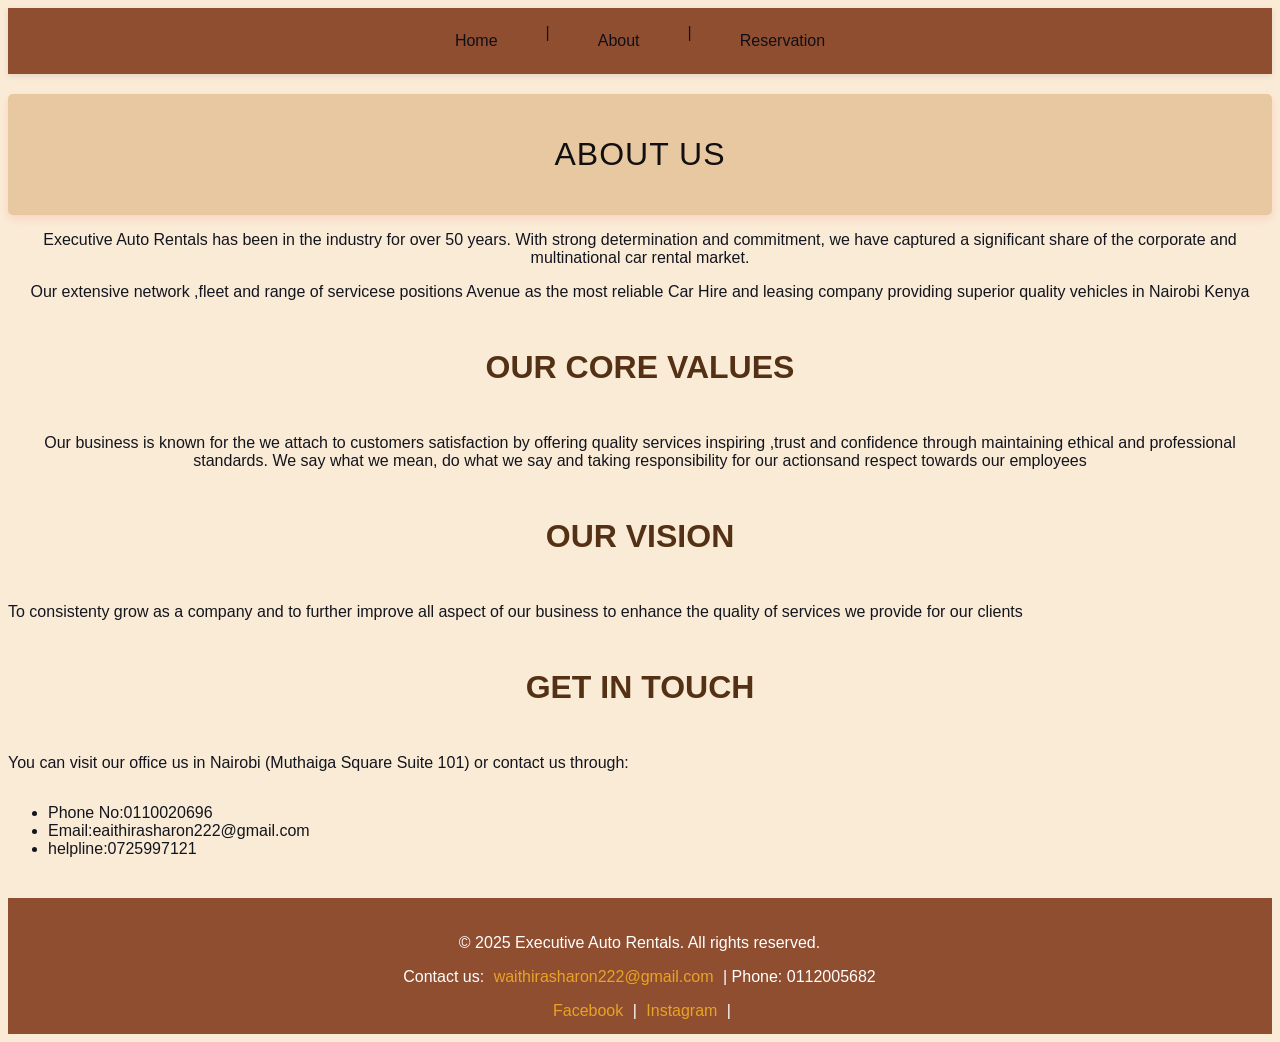
==== about.html @ d2ec5785 "Initial commit" ====
<!DOCTYPE html>
<html lang="en">

<head>
    <meta charset="UTF-8">
    <meta name="viewport" content="width=device-width, initial-scale=1.0">
    <title>ABOUT</title>
    <link rel="stylesheet" href="styles/index.css">
</head>

<body class="body">
    <nav class="nav">
        <a href="index.html">Home</a> |
        <a href="about.html">About</a> |
        <a href="reservation.html">Reservation</a>
    </nav>
    <header class="head">
        <p>ABOUT US</P>
    </header>
    <main>
        <section>
            <div class="para">
                <p>Executive Auto Rentals has been in the industry for over 50 years. With strong determination and
                    commitment, we have captured a significant share of the corporate and multinational car rental
                    market. </p>
                <p>Our extensive network ,fleet and range of servicese positions Avenue as the most reliable Car Hire
                    and leasing company providing superior quality vehicles in Nairobi Kenya</p>
            </div>
            <div>
                <p class="values">OUR CORE VALUES </p>
                <p class="para"> Our business is known for the we attach to customers satisfaction by offering quality
                    services inspiring ,trust and confidence through maintaining ethical and professional standards. We
                    say what we mean, do what we say and taking responsibility for our actionsand respect towards our
                    employees</p>
            </div>
            <div>
                <p class=values>OUR VISION</p>
                <p class="para">To consistenty grow as a company and to further improve all aspect of our business to
                    enhance the quality of services we provide for our clients</p>
            </div>
            <div>
                <p class="values">GET IN TOUCH</p>
                <p class="para">You can visit our office us in Nairobi (Muthaiga Square Suite 101) or contact us
                    through:
                <ul>
                    <li> Phone No:0110020696</li>
                    <li>Email:eaithirasharon222@gmail.com</li>
                    <li>helpline:0725997121</li>
                </ul>
                </p>
            </div>

        </section>
    </main>


    <footer class="footer">
        <div class="footer-content">
            <p>&copy; 2025 Executive Auto Rentals. All rights reserved.</p>
            <p>Contact us: <a href="mailto:waithirasharon222@gmail.com">waithirasharon222@gmail.com</a> | Phone:
                0112005682</p>
            <div class="social-links">
                <a href="#" target="_blank">Facebook</a> |
                <a href="#" target="_blank">Instagram</a> |
            </div>
        </div>
    </footer>
    <script src="styles/scripts.js"></script>
</body>

</html>
---- styles/index.css ----
.body {
    background-color: antiquewhite;
    color: #13151e;
    font-family: 'Segoe UI', Tahoma, Geneva, Verdana, sans-serif;
  }
  .nav{
    background-color: #904e30;
  padding: 1rem 2rem;
  display: flex;
  justify-content: center;
  gap: 2rem;
  box-shadow: 0 2px 6px rgba(37, 35, 32, 0.1);
  position: sticky;
  top: 0;
  z-index: 100;
}
.nav a {
    text-decoration: none;
    color: #0f0f18;
    font-size: 1rem;
    padding: 0.5rem 1rem;
    transition: all 0.3s ease;
    border-radius: 8px;
  }
  .nav a:hover {
    background-color: #f16d25;
    color: #291010;
  }
  .logo {
    width: 180px;
    height: 80px;
    margin-bottom: 15px;
    filter: drop-shadow(2px 2px 4px rgba(0,0,0,0.2));
  }
  .title {
    font-size: 2.5rem;
    font-weight: bold;
    letter-spacing: 1.2px;
    color: #222;
    margin: 0;
  }
  .head{
    
    font-family: 'Segoe UI', Tahoma, Geneva, Verdana, sans-serif;
  font-size: 2rem; 
  font-weight: 400; 
  
  text-align: center; 
  color: #110f0f; 
  padding: 10px 5px;
  background-color:rgb(231, 200, 160);
  margin-top: 20px; 
  border-radius: 5px; 
  box-shadow: 0px 4px 10px rgba(233, 23, 23, 0.1); 
  letter-spacing: 1px;
}
.slogan{
    color:#171e7a;
    font-family: 'Dancing Script', cursive;
    font-size: 1rem;
    display: inline-block; 
    font-style: italic; 
    font-weight: 500; 
}
.about{
display: flex;
  justify-content: space-between;
  align-items: center;
  padding: 6px;
  

  background-color:#b77e56 ;
  
}
.our{
    justify-content: center;
    text-align: center;
    font-weight: 600;
    font-size: 2rem; 
}
.us{
    justify-content: center;
    text-align: center;
    font-weight: 600;
    font-size: 2rem; 
    color: #5e3514;

}
.para{
    justify-content: center;
    text-align: center;
    display: inline-block; 

}
.values{
    justify-content: center;
    text-align: center;
    font-weight: 600;
    font-size: 2rem; 
    color: #543114;

  

}
   .map{ justify-content:left;
    text-align:left;
    display:inline-flexbox;
}
.font{justify-content: center;
    text-align: center;
    font-weight: 400;
    font-size: 2rem; 
    z-index: 100;
    color:#672727

}
.profile-box {
  width: 300px;
  height: 400px;
  border: 2px solid #ccc;
  border-radius: 15px;
  padding: 15px;
  box-shadow: 0 4px 8px rgba(0,0,0,0.1);
  text-align: center;
  background-color: #f9f9f9;
}
.profile-image {
  width: 100%;
  object-fit:cover;
  height:25px;
  border-radius: 10px;
}
.profile-info h3 {
  margin: 5px 0;
  font-size: 1.2em;
}
.profile-info p {
  font-size: 0.95em;
  color: #050505;
}
.image-grid {
  display: grid;
  grid-template-columns: repeat( 2,1fr) ; 
  gap: 15px; 
  max-width: 600px; 
  margin: auto;
  padding: 20px;
}

.image-grid img {
  width: 100%;
  height: auto;
  border-radius: 10px; 
  box-shadow: 0 4px 8px rgba(0, 0, 0, 0.1); 
}
.reserve{

    font-family: 'Playfair Display', serif;
    font-style: italic;
    justify-content: center;
    text-align: center;
  
}
.start{
  justify-content: center;
  font-weight: 600;
  text-align: center;
  color: #b80f0f;


}
.rent{
  font-weight: 300;
  font-size: 1.5rem;
  text-align: center;
}
.container{
  border-radius: 20px;
  padding: 35px;
  max-width: 500px;
  
  margin-top: 20px;
  justify-items: center;
justify-content: center;
gap: 30px;
background-color: rgb(240, 207, 145);

}
.group{
  display: flex;
  margin: 15px;
  flex-direction: column;
  width: 500px;
  

  justify-content: left;
}
label{
  margin-bottom:8px;
  font-weight: 500;
  
}
.submit{
  color: red ;
  padding: 10px 20px;
  text-align: center;
  color: rgb(168, 7, 7);
  border: none;
  border-radius: 8px;
  cursor: pointer;
  font-weight: bold;
}
.submit button:hover {
  background-color: #af6d21;
}

.class{
  align-items: center;
  margin: 0;
  justify-content: center;
  background-color: wheat;
  display: flex;
  color: #13151e;
  font-family: 'Segoe UI', Tahoma, Geneva, Verdana, sans-serif;
  flex-direction: column;
  min-height: 100vh;
}

.footer {
  background-color: #904e30;; 
  color: #fff;
  padding: 20px 10px;
  text-align: center;
  
  margin-top: 40px;
  font-family: 'Segoe UI', Tahoma, Geneva, Verdana, sans-serif;
}
.index{
  width:100%;
}

.footer a {
  color: #e7a326; 
  text-decoration: none;
  margin: 0 5px;

}

.footer a:hover {
  text-decoration: underline;
}

.footer .social-links {
  margin-top: 10px;
}
.footer-content{
  width: 1243px;
  height: 80px;
}
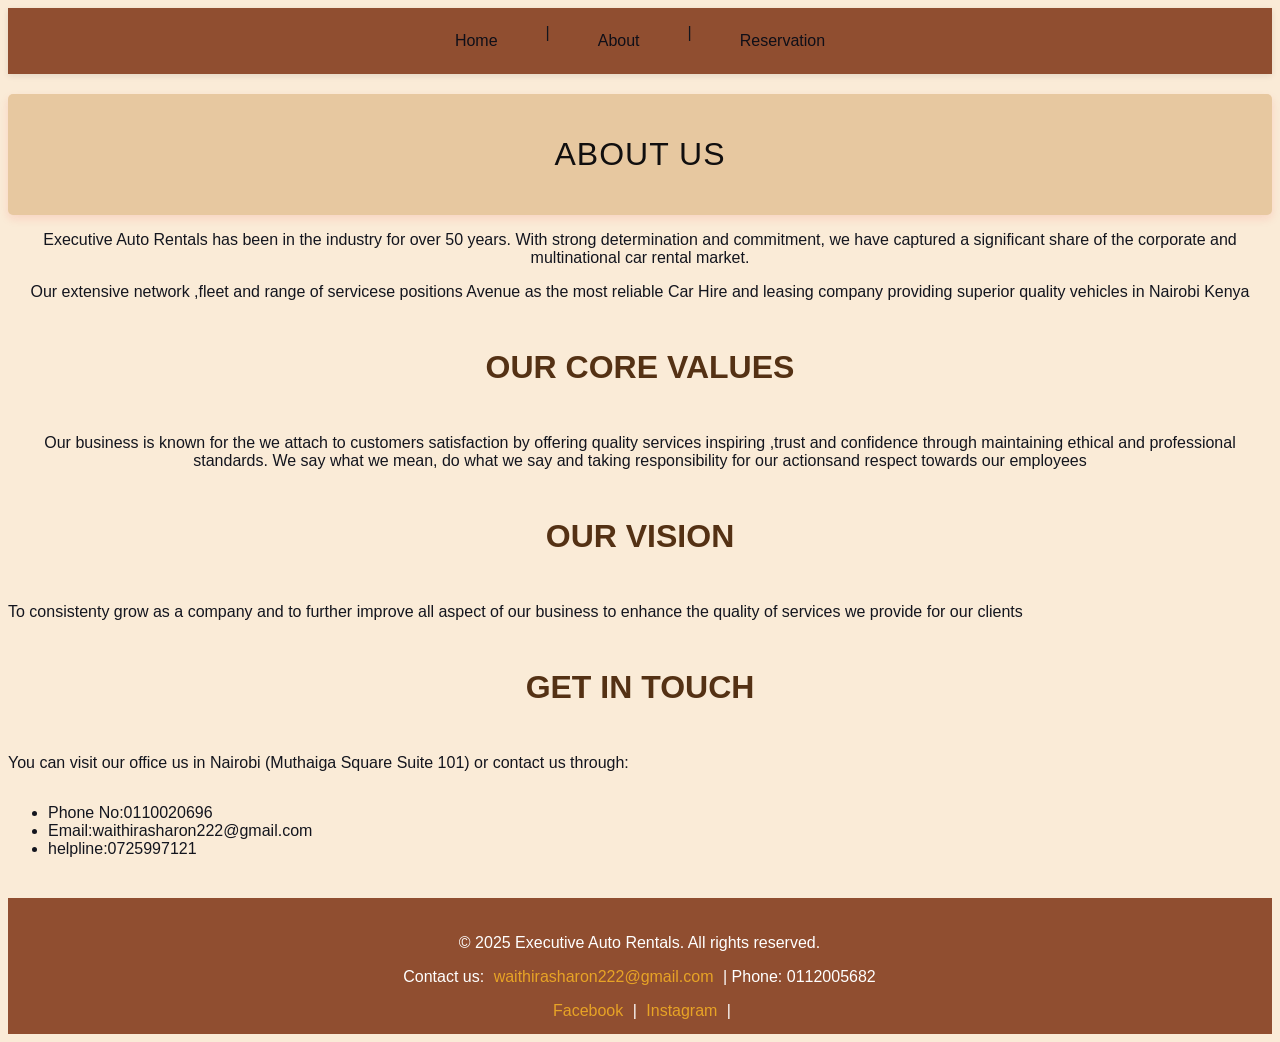
==== commit c92ae208: "Fix typo in email address" ====
--- a/about.html
+++ b/about.html
@@ -44,7 +44,7 @@
                     through:
                 <ul>
                     <li> Phone No:0110020696</li>
-                    <li>Email:eaithirasharon222@gmail.com</li>
+                    <li>Email:waithirasharon222@gmail.com</li>
                     <li>helpline:0725997121</li>
                 </ul>
                 </p>
